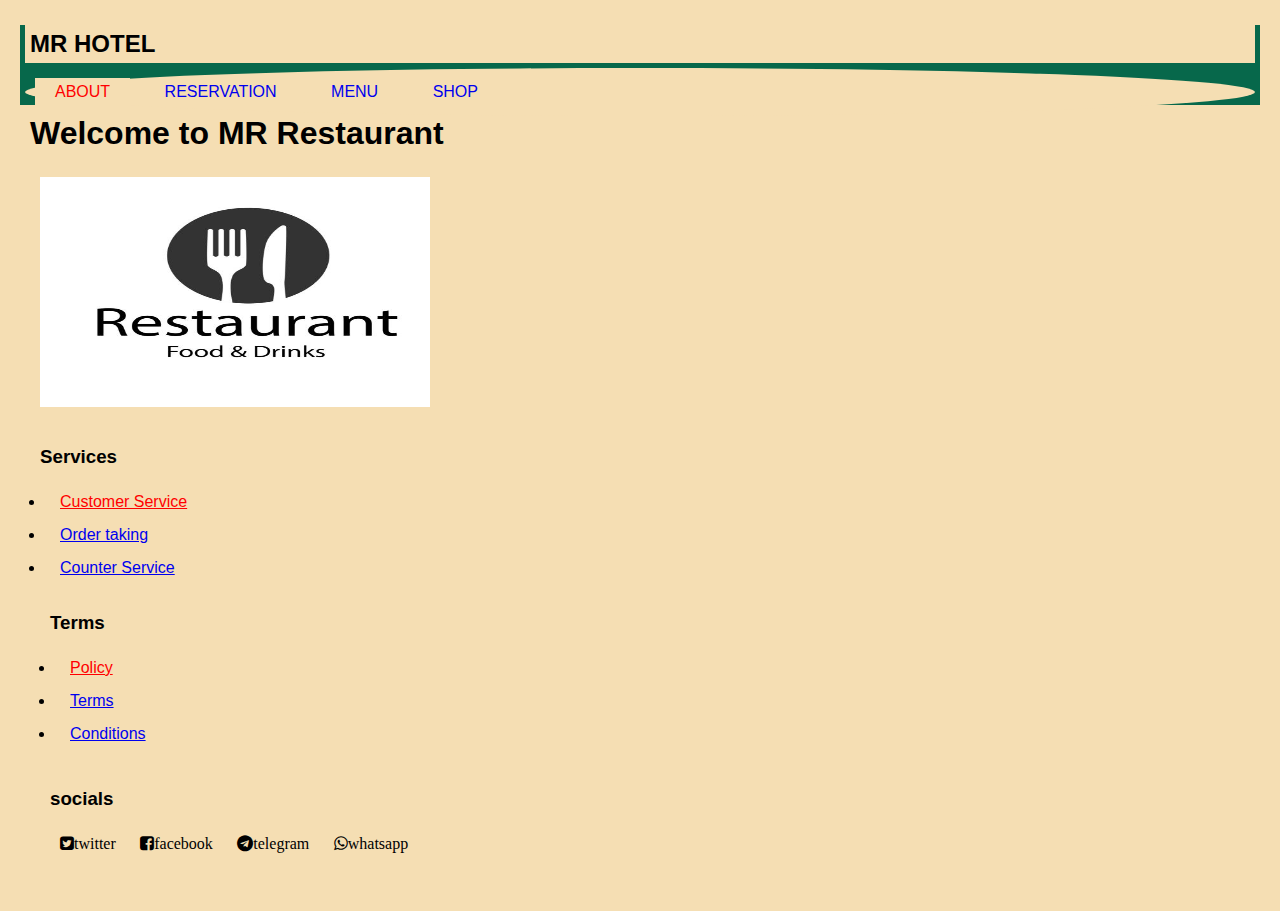
==== index.html @ a8b1cbd1 "Update index.html" ====
<!DOCTYPE html>
<html lang="en">
<head>
    <meta charset="UTF-8">
    <meta name="viewport" content="width=device-width, initial-scale=1.0">
    <title>About</title>
    <link rel="stylesheet" href="./style.css">
    <link rel="stylesheet" href="https://cdnjs.cloudflare.com/ajax/libs/font-awesome/4.7.0/css/font-awesome.min.css">
</head>
<body>

    <nav>
        <h2>MR HOTEL</h2>
        <ul>
            <li><a href="index.html" class="active">About</a></li>
            <li><a href="reserve.html">Reservation</a></li>
            <li><a href="menu.html">Menu</a></li>
            <li><a href="shop.html">Shop</a></li>
        </ul>
    </nav>
    <h1>Welcome to MR Restaurant</h1>
    <div>
        <img src="./images/RT.jpg" width="400" height="240" border-radius="80%" border-color="solid-purple">
    </div>
    <footer>
        <h3>Services</h3>
        <ul>
            <li><a href="service.html" class="active">Customer Service</a></li>
            <li><a href="order.html">Order taking</a></li>
            <li><a href="counter.html">Counter Service</a></li>
        </ul>
        <div>
            <h3>Terms</h3>
           <ul>
            <li><a href="policy.html" class="active">Policy</a></li>
            <li><a href="terms.html">Terms</a></li>
            <li><a href="condition.html">Conditions</a></li>
           </ul>
        </div>
        <div>
            <h3>socials</h3>
           <ul>
            <i class="fa fa-twitter-square" aria-hidden="true">twitter</i>
            <i class="fa fa-facebook-square" aria-hidden="true">facebook</i>
            <i class="fa fa-telegram" aria-hidden="true">telegram</i>
            <i class="fa fa-whatsapp" aria-hidden="true">whatsapp</i>
           </ul>
        </div>
    </footer>
---- style.css ----
*{
    margin: 5px;
    padding: 5px;
    box-sizing: border-box;
    font-family: sans-serif;
    background-color: wheat;
}
nav{
    display: flexbox;
    position: sticky;
    width: 100%;
    top: 0;
    left: 0;
    right: 0;
    height: 80px;
    background-color: rgb(7, 104, 75);
    justify-content: center;
    align-items: center;
    margin: 0;
    padding: 0;
}
  nav ul{
list-style: none;
border-radius: 80%;
  }  
  nav ul li{
    text-decoration: none;
    display: inline-block;
    justify-content: center;
  }
  nav ul li  a{
    justify-content: space-around;
    margin: 10px;
    text-decoration: none;
    text-transform: uppercase;
    align-items: center;
  }
  .active{
    color:rgb(255, 0, 0);
  }
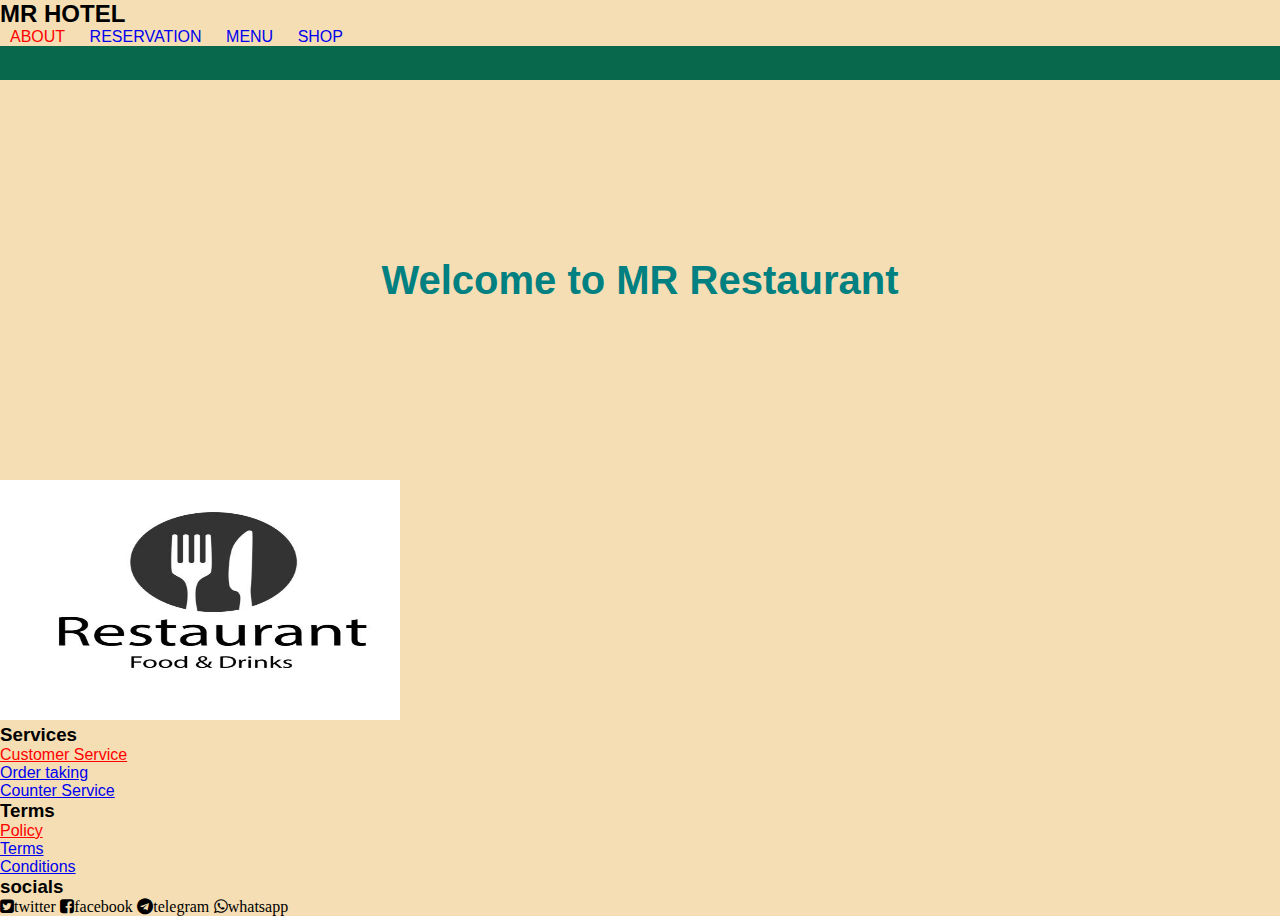
==== commit 2d1fe995: "Update index.html" ====
--- a/index.html
+++ b/index.html
@@ -17,8 +17,10 @@
             <li><a href="menu.html">Menu</a></li>
             <li><a href="shop.html">Shop</a></li>
         </ul>
-    </nav>
-    <h1>Welcome to MR Restaurant</h1>
+    </nav>
+<section>
+    <h1>Welcome to MR Restaurant</h1>
+</section>
     <div>
         <img src="./images/RT.jpg" width="400" height="240" border-radius="80%" border-color="solid-purple">
     </div>
--- a/style.css
+++ b/style.css
@@ -1,6 +1,6 @@
 *{
-    margin: 5px;
-    padding: 5px;
+    margin: 0;
+    padding: 0;
     box-sizing: border-box;
     font-family: sans-serif;
     background-color: wheat;
@@ -19,14 +19,18 @@
     margin: 0;
     padding: 0;
 }
+nav h1{
+    flex: 1;
+    margin-left: 50px;
+}
   nav ul{
 list-style: none;
-border-radius: 80%;
   }  
   nav ul li{
     text-decoration: none;
     display: inline-block;
     justify-content: center;
+      justify-content: space-between;
   }
   nav ul li  a{
     justify-content: space-around;
@@ -37,4 +41,25 @@
   }
   .active{
     color:rgb(255, 0, 0);
-  }
+  }
+section{
+    display: flex;
+    background: url(./images/banana.jpg);
+    width: 100%;
+    height: fit-content;
+    align-items: center;
+    height: 400px;
+
+    background-position: center;
+    background-repeat: no-repeat;
+    justify-content: space-around;
+}
+section h1{
+    color: teal;
+    font-size: 40px;
+    font-weight: bold;
+}
+.main h1{
+align-items: center;
+color: green;
+}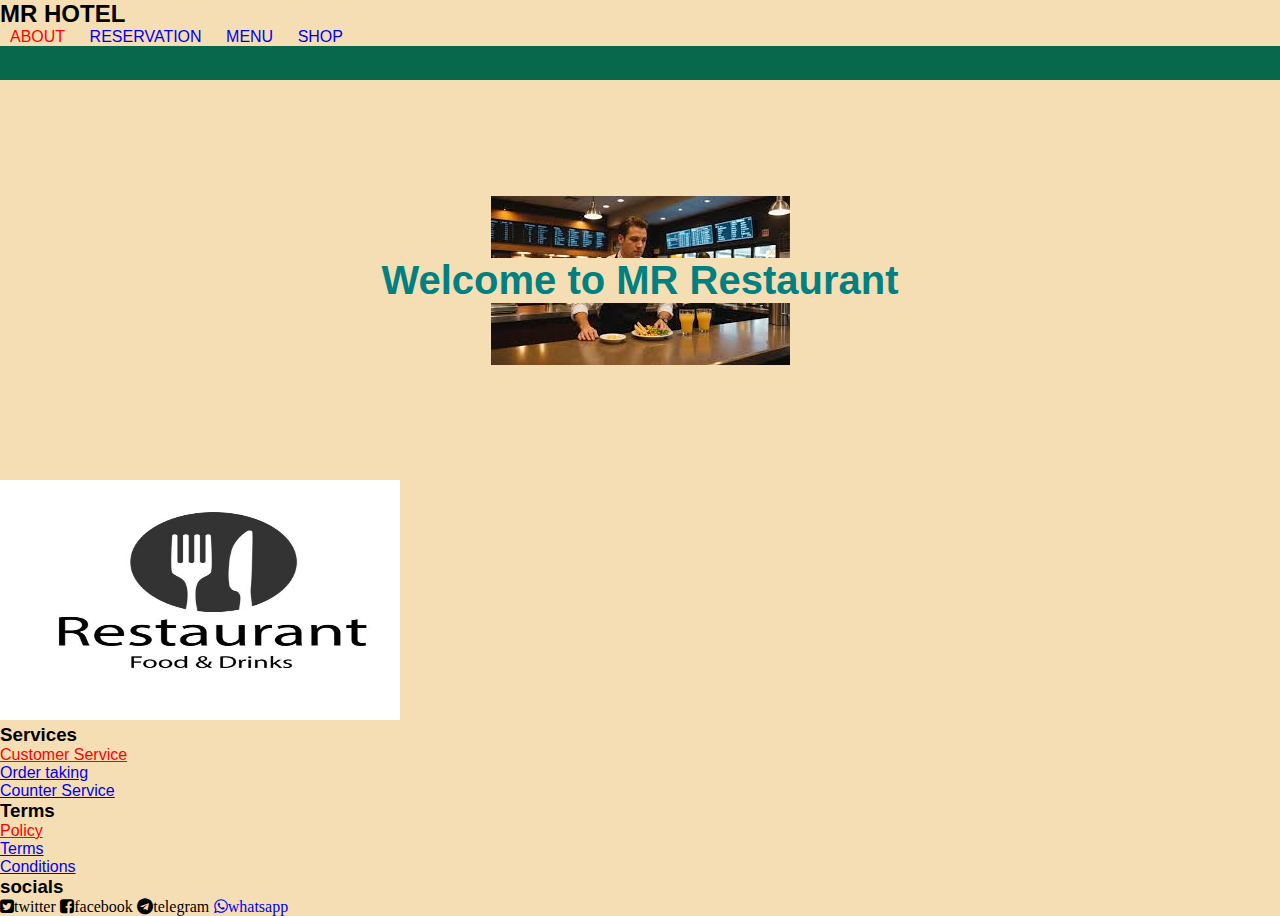
==== commit ef08b30e: "Update index.html" ====
--- a/index.html
+++ b/index.html
@@ -45,7 +45,7 @@
             <i class="fa fa-twitter-square" aria-hidden="true">twitter</i>
             <i class="fa fa-facebook-square" aria-hidden="true">facebook</i>
             <i class="fa fa-telegram" aria-hidden="true">telegram</i>
-            <i class="fa fa-whatsapp" aria-hidden="true">whatsapp</i>
+            <a href="0744488538"><i class="fa fa-whatsapp" aria-hidden="true">whatsapp</i></a>
            </ul>
         </div>
     </footer>
--- a/style.css
+++ b/style.css
@@ -21,7 +21,8 @@
 }
 nav h1{
     flex: 1;
-    margin-left: 50px;
+    margin-left: 50px;
+color: brown;
 }
   nav ul{
 list-style: none;
@@ -44,7 +45,7 @@
   }
 section{
     display: flex;
-    background: url(./images/banana.jpg);
+    background: url(./images/C.jpg);
     width: 100%;
     height: fit-content;
     align-items: center;
@@ -58,6 +59,7 @@
     color: teal;
     font-size: 40px;
     font-weight: bold;
+    
 }
 .main h1{
 align-items: center;
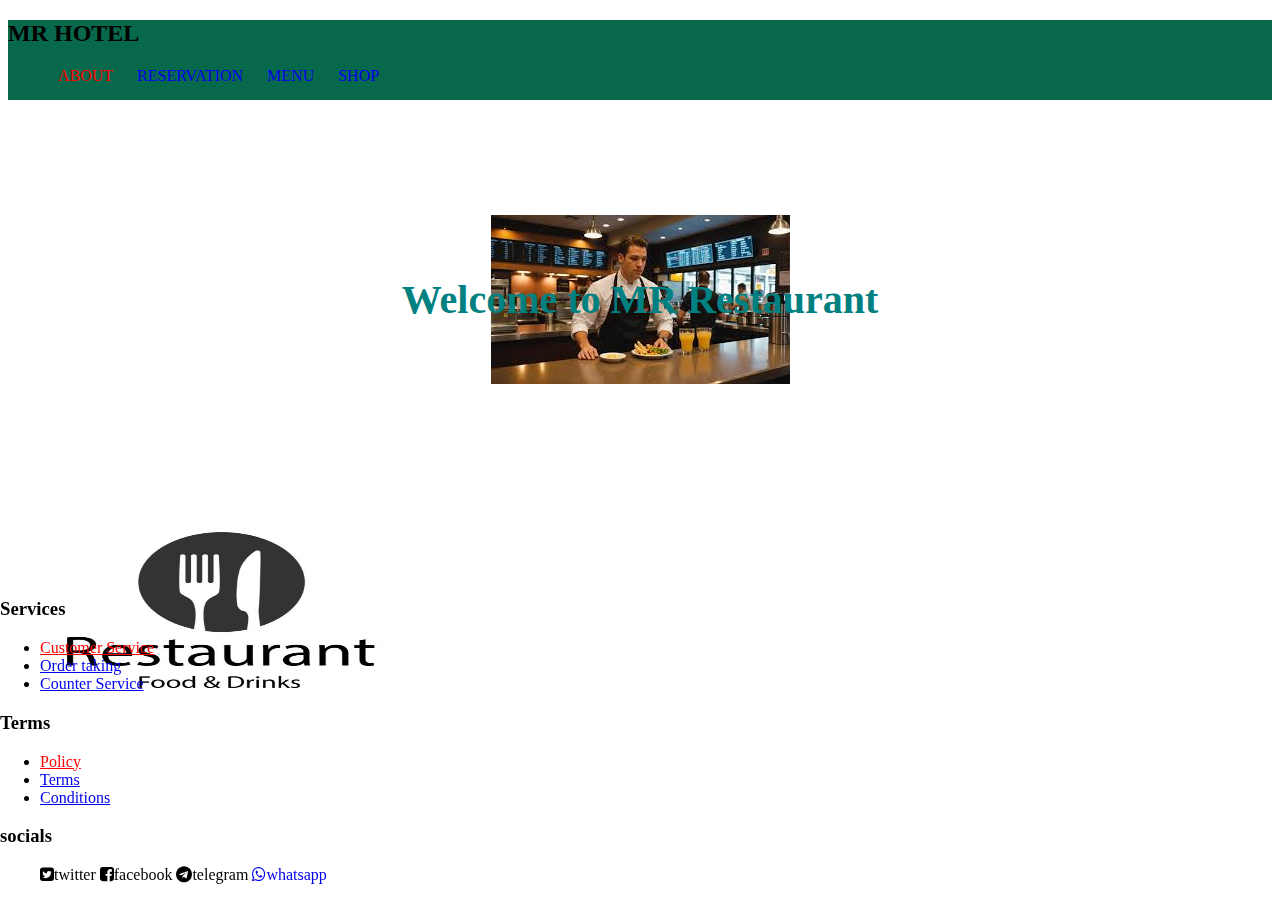
==== commit e701ead9: "Update index.html" ====
--- a/index.html
+++ b/index.html
@@ -45,7 +45,7 @@
             <i class="fa fa-twitter-square" aria-hidden="true">twitter</i>
             <i class="fa fa-facebook-square" aria-hidden="true">facebook</i>
             <i class="fa fa-telegram" aria-hidden="true">telegram</i>
-            <a href="0744488538"><i class="fa fa-whatsapp" aria-hidden="true">whatsapp</i></a>
+            <a href=//"wa.me/+256744488538"><i class="fa fa-whatsapp" aria-hidden="true">whatsapp</i></a>
            </ul>
         </div>
     </footer>
--- a/style.css
+++ b/style.css
@@ -1,4 +1,4 @@
-*{
+7*{
     margin: 0;
     padding: 0;
     box-sizing: border-box;
@@ -64,4 +64,10 @@
 .main h1{
 align-items: center;
 color: green;
+}
+footer {
+position: fixed;
+bottom: 0;
+left: 0;
+right: 0;
 }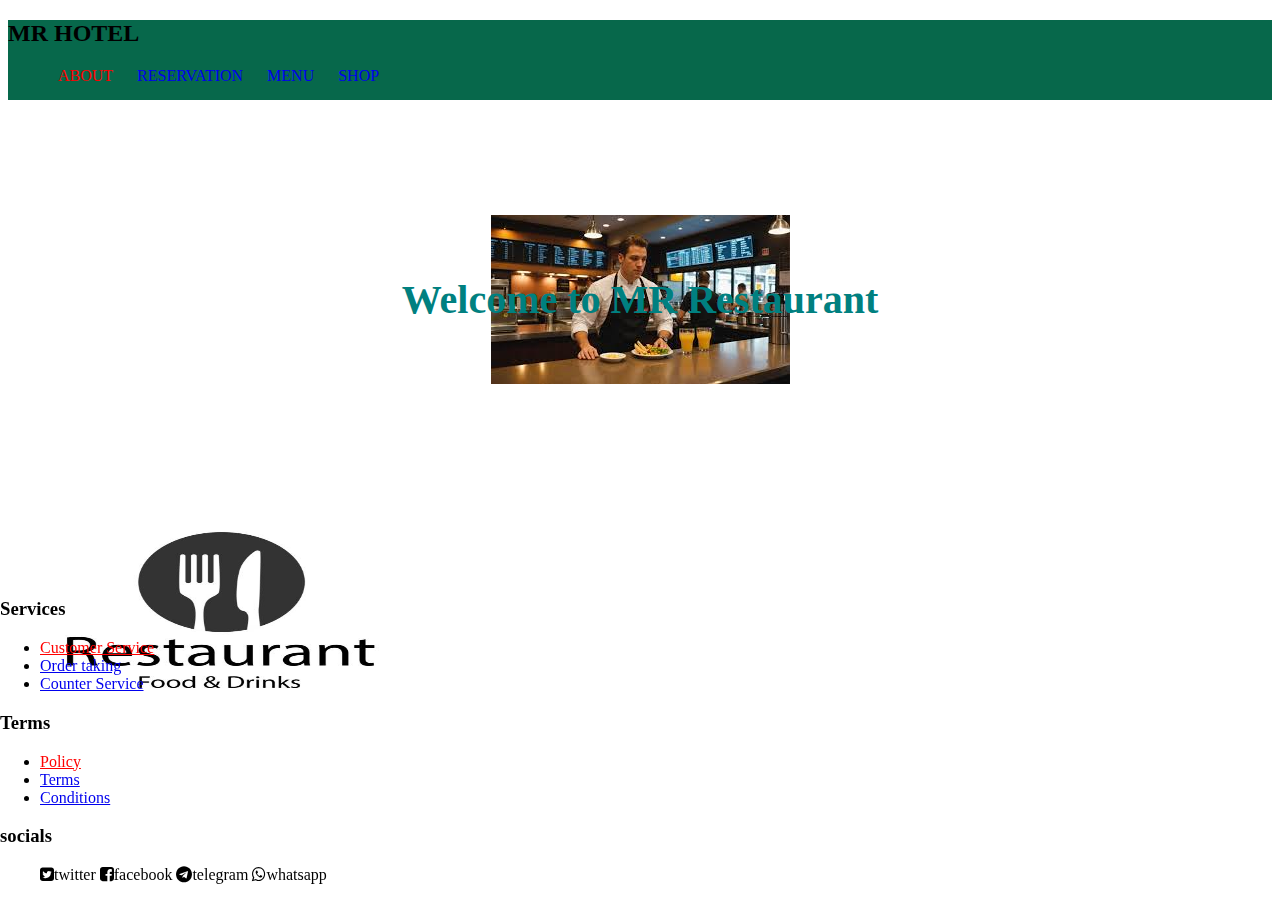
==== commit 6ab99808: "Update index.html" ====
--- a/index.html
+++ b/index.html
@@ -45,7 +45,7 @@
             <i class="fa fa-twitter-square" aria-hidden="true">twitter</i>
             <i class="fa fa-facebook-square" aria-hidden="true">facebook</i>
             <i class="fa fa-telegram" aria-hidden="true">telegram</i>
-            <a href=//"wa.me/+256744488538"><i class="fa fa-whatsapp" aria-hidden="true">whatsapp</i></a>
+            <a https=//"wa.me./+256744488538"><i class="fa fa-whatsapp" aria-hidden="true">whatsapp</i></a>
            </ul>
         </div>
     </footer>
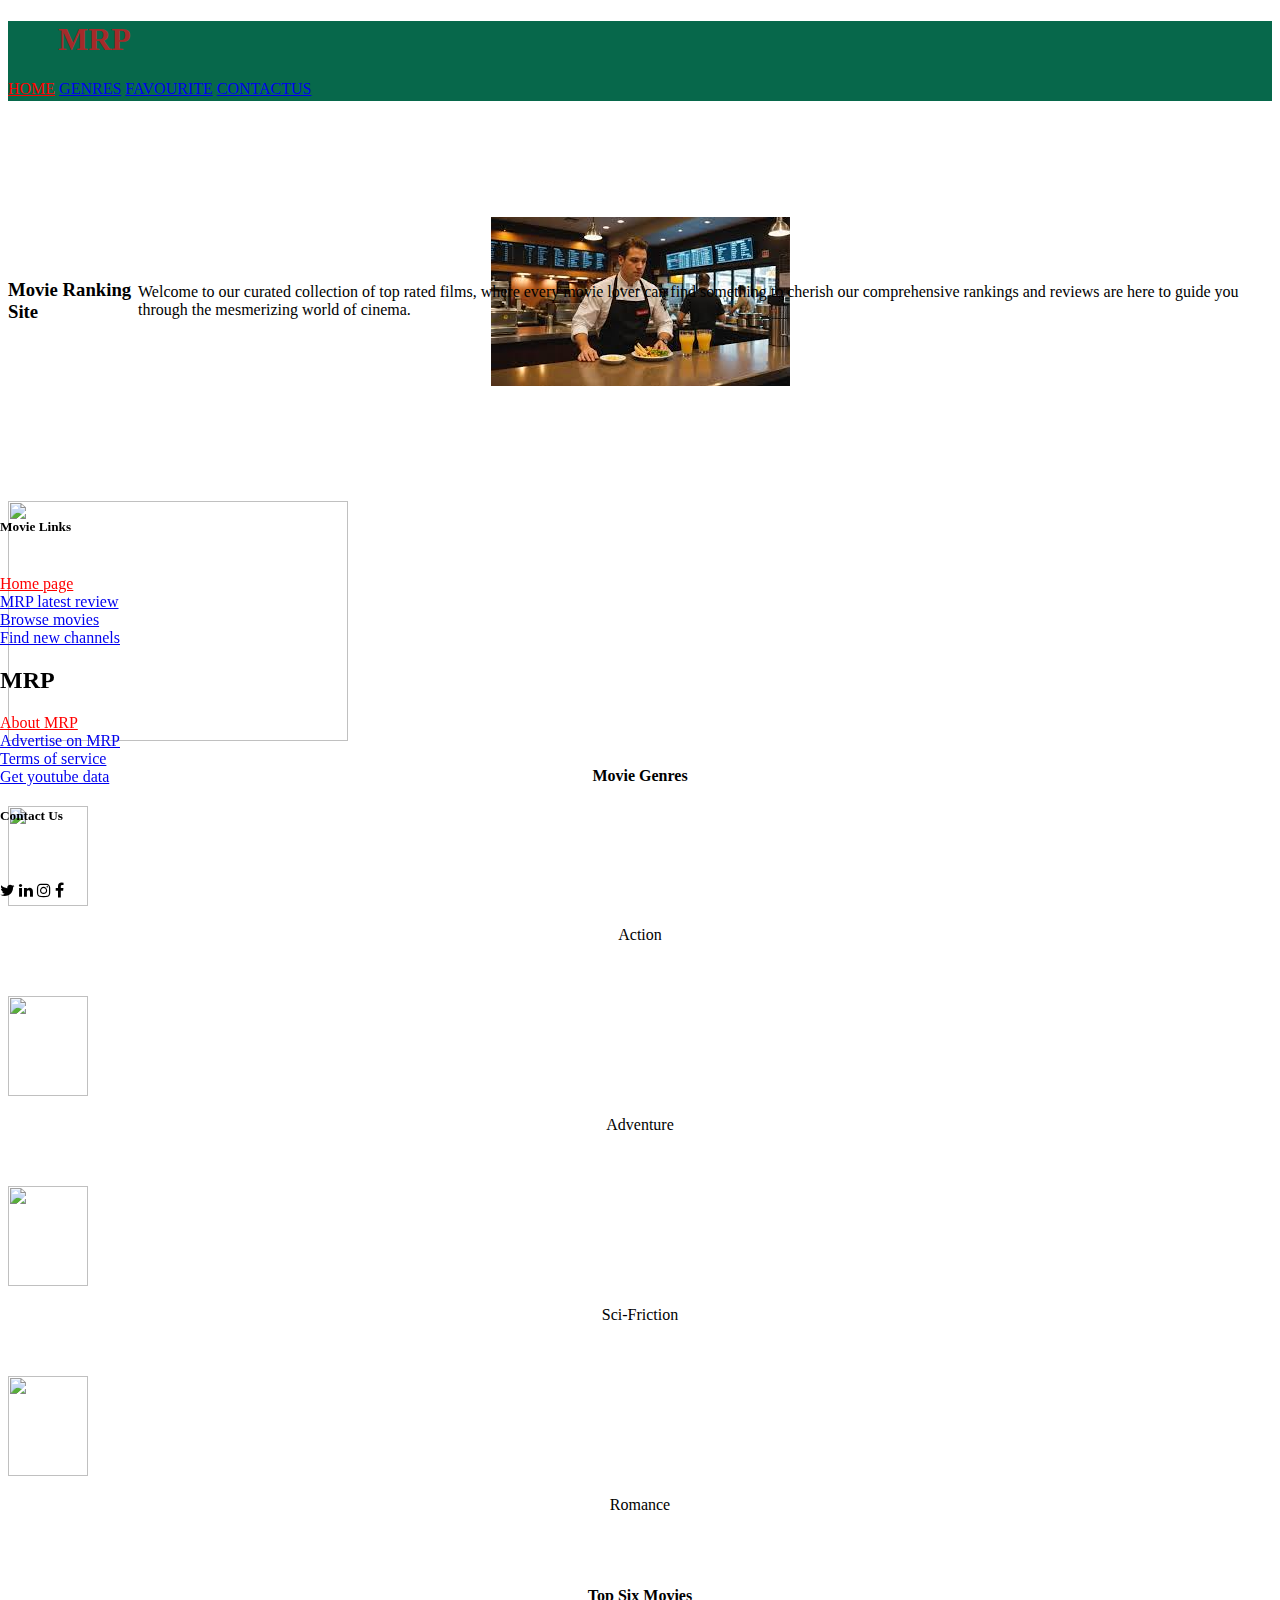
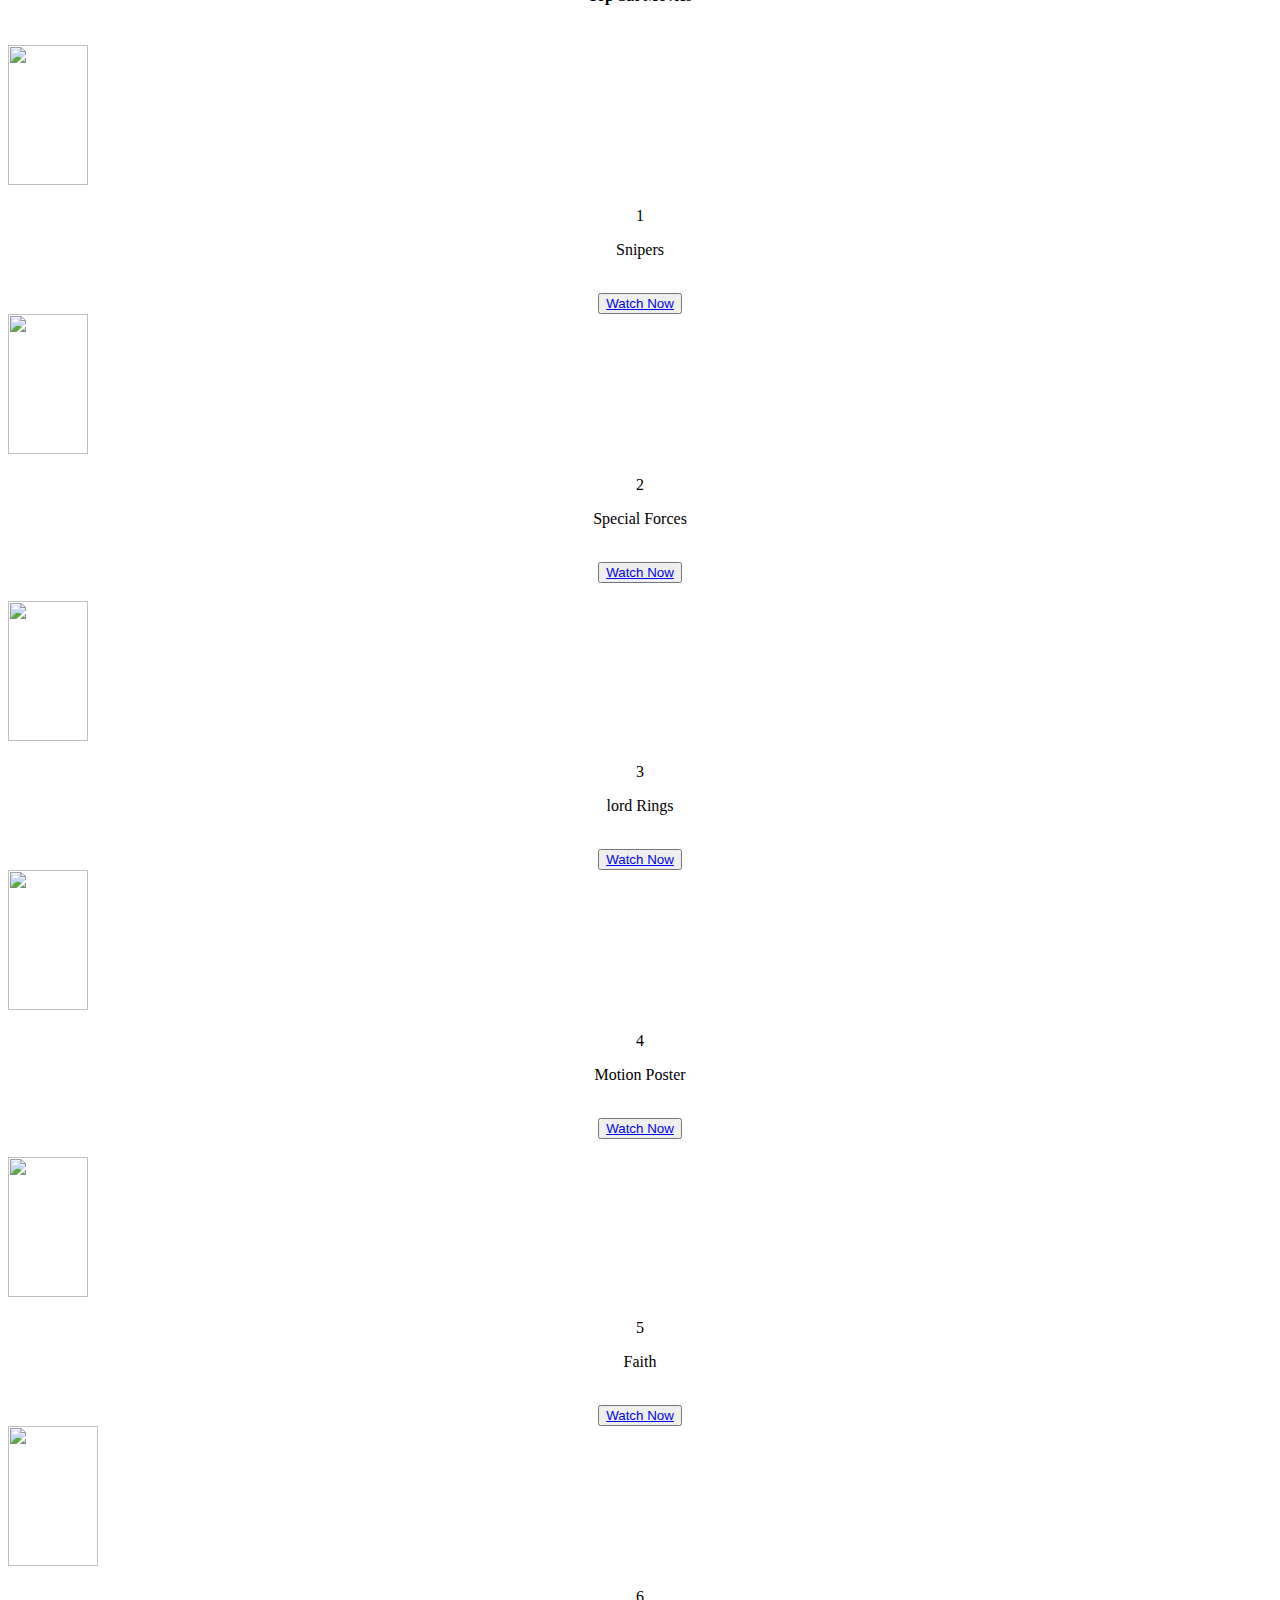
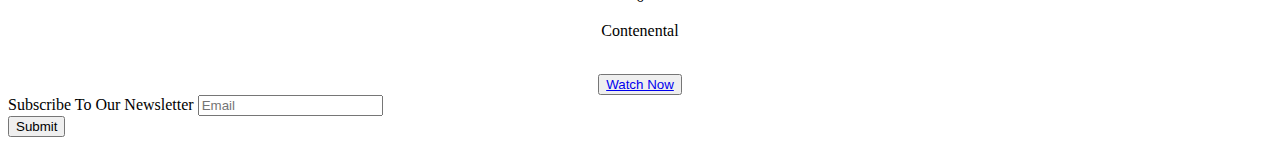
==== commit dde3e48b: "Update index.html" ====
--- a/index.html
+++ b/index.html
@@ -3,49 +3,123 @@
 <head>
     <meta charset="UTF-8">
     <meta name="viewport" content="width=device-width, initial-scale=1.0">
-    <title>About</title>
+    <title>My Movie</title>
     <link rel="stylesheet" href="./style.css">
     <link rel="stylesheet" href="https://cdnjs.cloudflare.com/ajax/libs/font-awesome/4.7.0/css/font-awesome.min.css">
-</head>
+</head> 
+<nav>
+    <div class="h1">
+    <h1>MRP</h1>
+    </div>
+    <div class="li">
+        <a href="index.html" class="active">HOME</a>
+        <a href="https://youtu.be/cBcvlQp5sn4">GENRES</a>
+        <a href="https://youtu.be/a7GNTPW3r8A">FAVOURITE</a>
+        <a href="https://wa.me/+256744488538">CONTACTUS</a>
+    </div>
+</nav>
 <body>
-
-    <nav>
-        <h2>MR HOTEL</h2>
-        <ul>
-            <li><a href="index.html" class="active">About</a></li>
-            <li><a href="reserve.html">Reservation</a></li>
-            <li><a href="menu.html">Menu</a></li>
-            <li><a href="shop.html">Shop</a></li>
-        </ul>
-    </nav>
-<section>
-    <h1>Welcome to MR Restaurant</h1>
-</section>
+    <section>
+        <div class="h3">
+        <h3>Movie Ranking Site</h3>
+    </div>
+    <div class="par">
+        <p>Welcome to our curated collection of top rated films, where every movie lover can find something to cherish our comprehensive rankings and reviews are here to guide you through the mesmerizing world of cinema.</p>
+    </div>
+    </section>
+    <div class="image">
+        <img src="./images/DD.jpg" width="340" height="240">
+    </div>
+    <div class="h4">
+        <h4><center>Movie Genres</center></h4>
+    </div>
+    <div class="genres">
+        <div class="p">
+        <img src="./images/DB.jpg" width="80" height="100"><br>
+        <p><center>Action</center></p><br><br>
+    </div>
+    <div class="p">
+        <img src="./images/DC.jpg" width="80" height="100"><br>
+        <p><center>Adventure</center></p><br><br>
+    </div>
+    <div class="p">
+        <img src="./images/DE.jpg" width="80" height="100"><br>
+        <p><center>Sci-Friction</center></p><br><br>
+    </div>
+    <div class="p">
+        <img src="./images/DR.jpg" width="80" height="100"><br>
+            <p><center>Romance</center></p><br><br>
+    </div>
+    </div>
+    <div class="h4">
+        <h4><center>Top Six Movies</center></h4>
+    </div><br>
+    <div class="main">
+    <div class="movie">
+    <img src="./images/DT.jpg" width="80" height="140"><div class="watch"><center><span><br>1</span><br><p>Snipers</p><br><button><a href="https://youtu.be/cBcvlQp5sn4">Watch Now</a></button></center></div>
+    </div>
+    <div class="movie">
+        <img src="./images/DJ.jpg" width="80" height="140"><div class="watch"><center><span><br>2</span><br><p>Special Forces</p><br><button><a href="https://youtu.be/sRPmV4C_NRQ">Watch Now</a></button></center></div>
+        </div>
+    </div><br>
+    <div class="all">
+        <div class="main">
+            <div class="movie">
+            <img src="./images/DL.jpg" width="80" height="140"><div class="watch"><center><span><br>3</span><br><p>lord Rings</p><br><button><a href="https://youtu.be/SIfnXiWsgkw">Watch Now</a></button></center></div>
+            </div>
+            <div class="movie">
+                <img src="./images/DP.jpg" width="80" height="140"><div class="watch"><center><span><br>4</span><br><p>Motion Poster</p><br><button><a href="https://youtu.be/2ZVlJ5y91i4">Watch Now</a></button></center></div>
+                </div> 
+    </div><br>
     <div>
-        <img src="./images/RT.jpg" width="400" height="240" border-radius="80%" border-color="solid-purple">
+        <div class="main">
+            <div class="movie">
+            <img src="./images/DK.jpg" width="80" height="140"><div class="watch"><center><span><br>5</span><br><p>Faith</p><br><button><a href="https://youtu.be/SfOXVIRMslE">Watch Now</a></button></center></div>
+            </div>
+            <div class="movie">
+                <img src="./images/DO.jpg" width="90" height="140"><div class="watch"><center><span><br>6</span><br><p>Contenental</p><br><button><a href="https://youtu.be/a7GNTPW3r8A">Watch Now</a></button></center></div>
+                </div> 
+    </div>    
     </div>
-    <footer>
-        <h3>Services</h3>
-        <ul>
-            <li><a href="service.html" class="active">Customer Service</a></li>
-            <li><a href="order.html">Order taking</a></li>
-            <li><a href="counter.html">Counter Service</a></li>
-        </ul>
-        <div>
-            <h3>Terms</h3>
-           <ul>
-            <li><a href="policy.html" class="active">Policy</a></li>
-            <li><a href="terms.html">Terms</a></li>
-            <li><a href="condition.html">Conditions</a></li>
-           </ul>
+</body>
+<footer>
+    <div>
+        <h5>Movie Links</h5><br>
+        <div class="ref">
+            <li><a href="home.html" class="active">Home page</a></li>
+            <li><a href="review.html">MRP latest review</a></li>
+            <li><a href="movie.html">Browse movies</a></li>
+            <li><a href="channel.html">Find new channels</a></li> 
         </div>
-        <div>
-            <h3>socials</h3>
-           <ul>
-            <i class="fa fa-twitter-square" aria-hidden="true">twitter</i>
-            <i class="fa fa-facebook-square" aria-hidden="true">facebook</i>
-            <i class="fa fa-telegram" aria-hidden="true">telegram</i>
-            <a https=//"wa.me./+256744488538"><i class="fa fa-whatsapp" aria-hidden="true">whatsapp</i></a>
-           </ul>
-        </div>
-    </footer>
+            
+    </div>
+    <div>
+        <h2>MRP</h2>
+        <div class="ref">
+            <li><a href="about.html" class="active">About MRP</a></li>
+            <li><a href="advertise.html">Advertise on MRP</a></li>
+            <li><a href="terms.html">Terms of service</a></li>
+            <li><a href="data.html">Get youtube data</a></li>
+        </div>            
+    </div>
+    <div>
+        <h5>Contact Us</h5><br><br>
+        <div class="contact">
+            <i class="fa fa-twitter" aria-hidden="true"></i>
+            <i class="fa fa-linkedin" aria-hidden="true"></i>
+            <i class="fa fa-instagram" aria-hidden="true"></i>            
+            <i class="fa fa-facebook" aria-hidden="true"></i>
+    </div>
+</div>
+    </div>
+    <form class="form" method="POST">
+                <div>
+                <label for="Subscribe To Our Newsletter">Subscribe To Our Newsletter</label>
+                <input type="email" id="Subscribe To Our Newsletter" name="name" placeholder="Email" <button><i class="fa-solid fa-tablet-button" color="red"></i></button>
+                 </div>
+                <div>
+                    <button type="submit" class="sub">Submit</button>
+                </div>
+                </form>
+</footer>
+</html>
